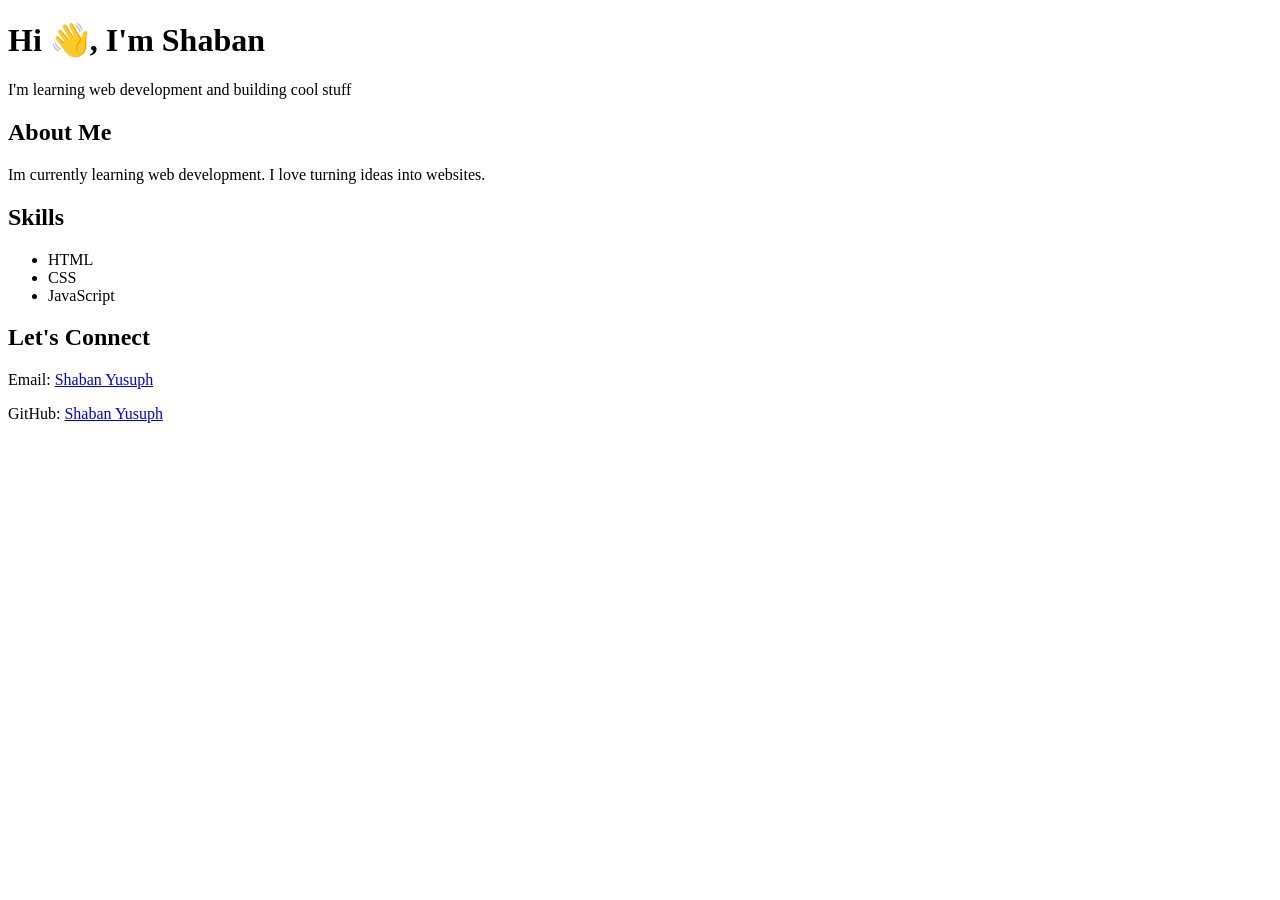
==== index.html @ 3f547403 "Create index.html" ====
<!DOCTYPE html>
<html lang="sw">
<head>
  <meta charset="UTF-8">
  <meta name="viewport" content="width=device-width, initial-scale=1.0">
  <title>Shaban - Web Developer</title>
  <link rel="stylesheet" href="style.css">
</head>
<body>
  <header>
    <h1>Hi 👋, I'm Shaban</h1>
    <p>I'm learning web development and building cool stuff</p>
  </header>

  <section class="about">
    <h2>About Me</h2>
    <p>Im currently learning web development. I love turning ideas into websites.</p>
  </section>

  <section class="skills">
    <h2>Skills</h2>
    <ul>
      <li>HTML</li>
      <li>CSS</li>
      <li>JavaScript</li>
    </ul>
  </section>

  <section class="contact">
    <h2>Let's Connect</h2>
    <p>Email: <a href="mailto:yusuphshaban502@gmail.com">Shaban Yusuph</a></p>
    <p>GitHub: <a href="https://github.com/shabanyusuph">Shaban Yusuph</a></p>
  </section>

</body>
</html>
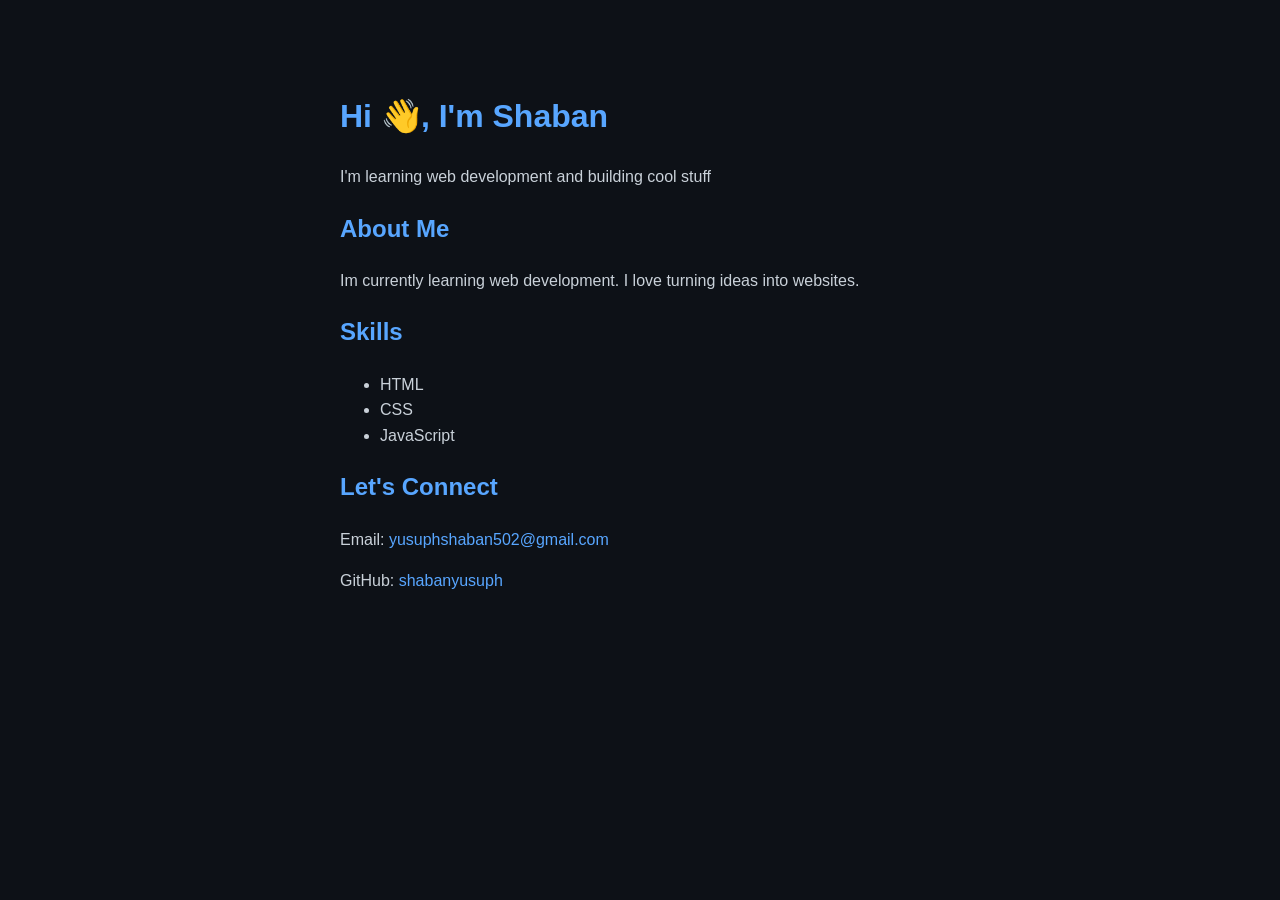
==== commit 5c39f98a: "Update index.html" ====
--- a/index.html
+++ b/index.html
@@ -28,8 +28,8 @@
 
   <section class="contact">
     <h2>Let's Connect</h2>
-    <p>Email: <a href="mailto:yusuphshaban502@gmail.com">Shaban Yusuph</a></p>
-    <p>GitHub: <a href="https://github.com/shabanyusuph">Shaban Yusuph</a></p>
+    <p>Email: <a href="mailto:yusuphshaban502@gmail.com">yusuphshaban502@gmail.com</a></p>
+    <p>GitHub: <a href="https://github.com/shabanyusuph">shabanyusuph</a></p>
   </section>
 
 </body>
--- a/style.css
+++ b/style.css
@@ -0,0 +1,18 @@
+body {
+  font-family: Arial, sans-serif;
+  max-width: 600px;
+  margin: 50px auto;
+  padding: 20px;
+  line-height: 1.6;
+  background: #0d1117;
+  color: #c9d1d9;
+}
+
+h1, h2 {
+  color: #58a6ff;
+}
+
+a {
+  color: #58a6ff;
+  text-decoration: none;
+}
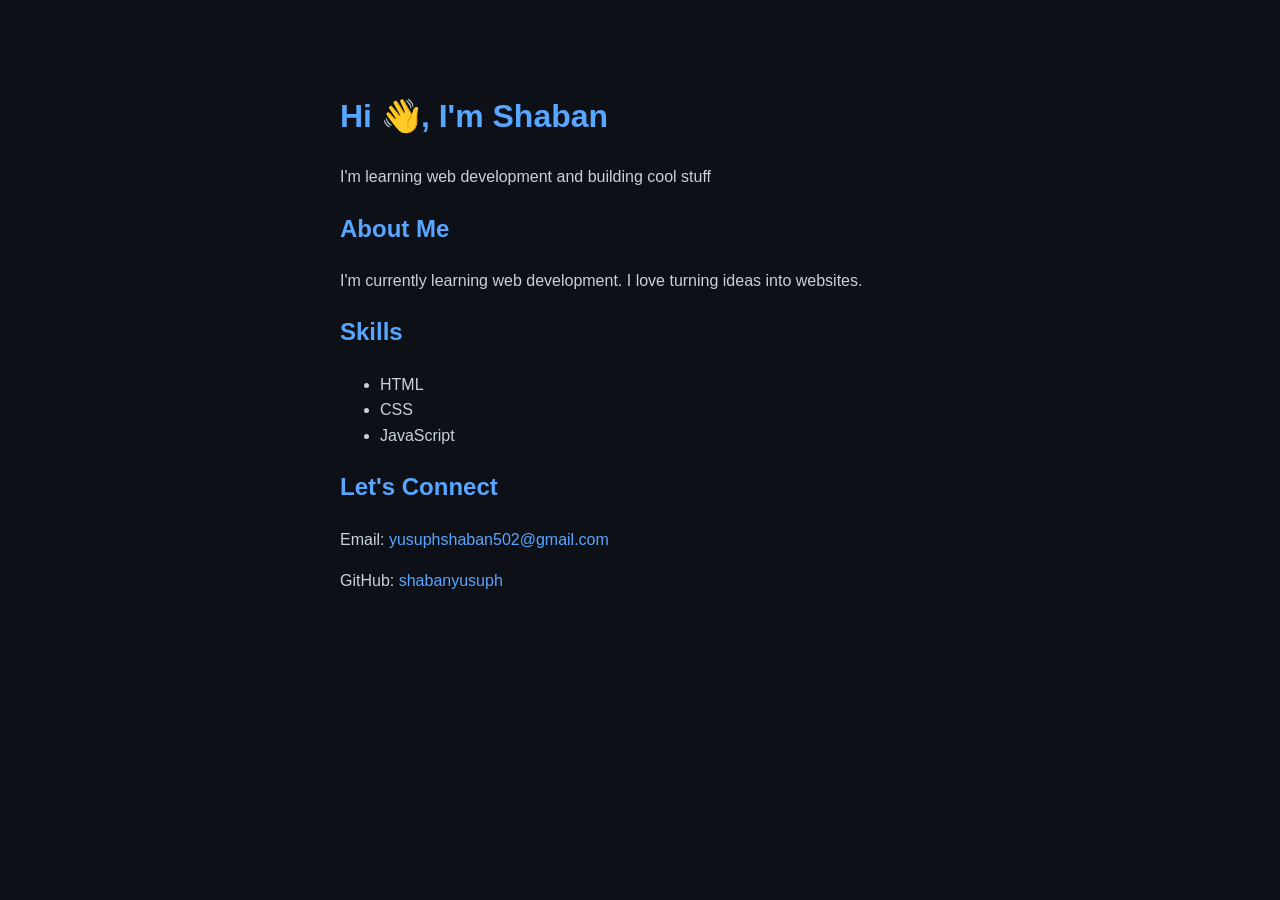
==== commit fa3c52ae: "Update index.html" ====
--- a/index.html
+++ b/index.html
@@ -14,7 +14,7 @@
 
   <section class="about">
     <h2>About Me</h2>
-    <p>Im currently learning web development. I love turning ideas into websites.</p>
+    <p>I'm currently learning web development. I love turning ideas into websites.</p>
   </section>
 
   <section class="skills">
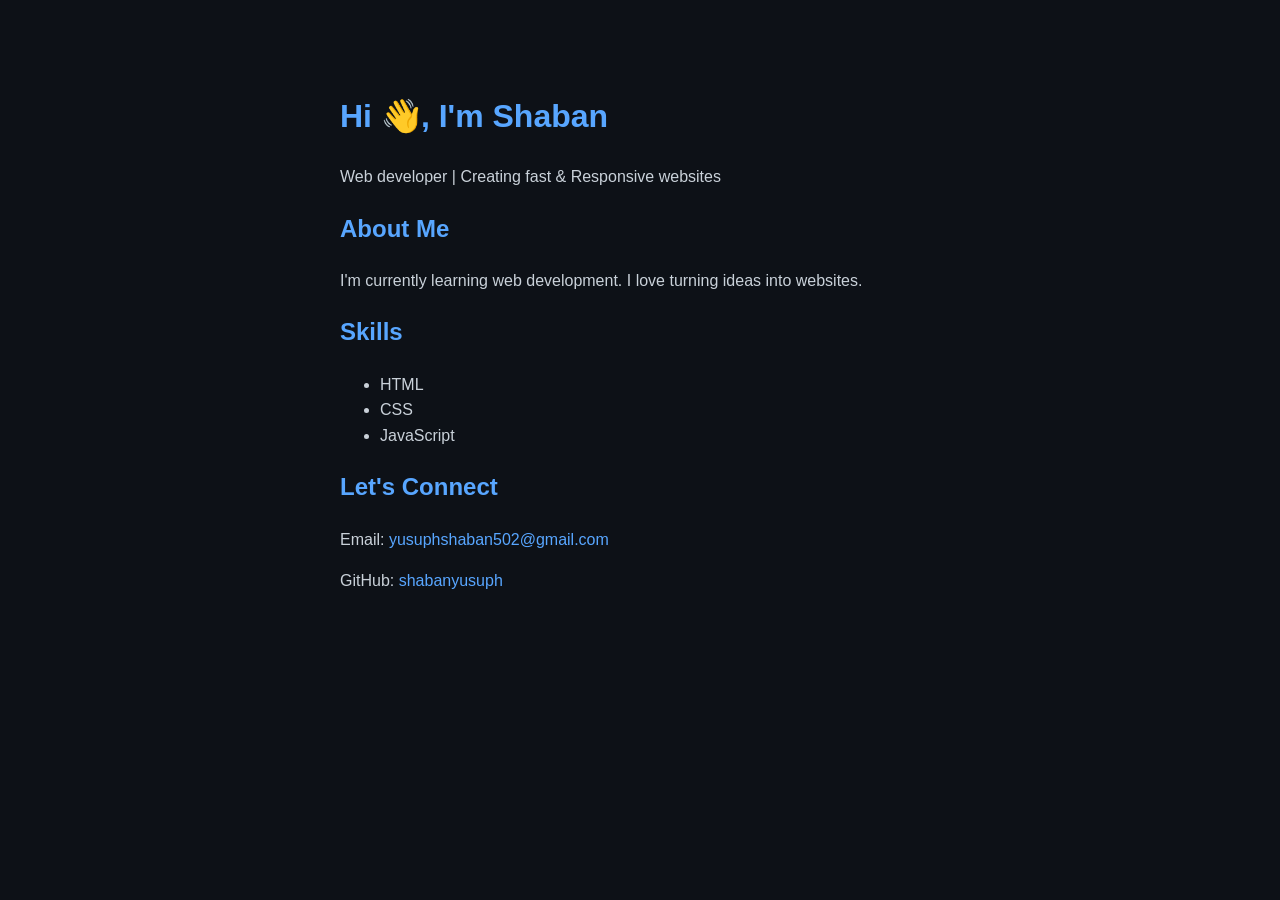
==== commit dbdcdc7e: "Update index.html" ====
--- a/index.html
+++ b/index.html
@@ -9,7 +9,7 @@
 <body>
   <header>
     <h1>Hi 👋, I'm Shaban</h1>
-    <p>I'm learning web development and building cool stuff</p>
+    <p>Web  developer | Creating fast & Responsive websites</p>
   </header>
 
   <section class="about">
